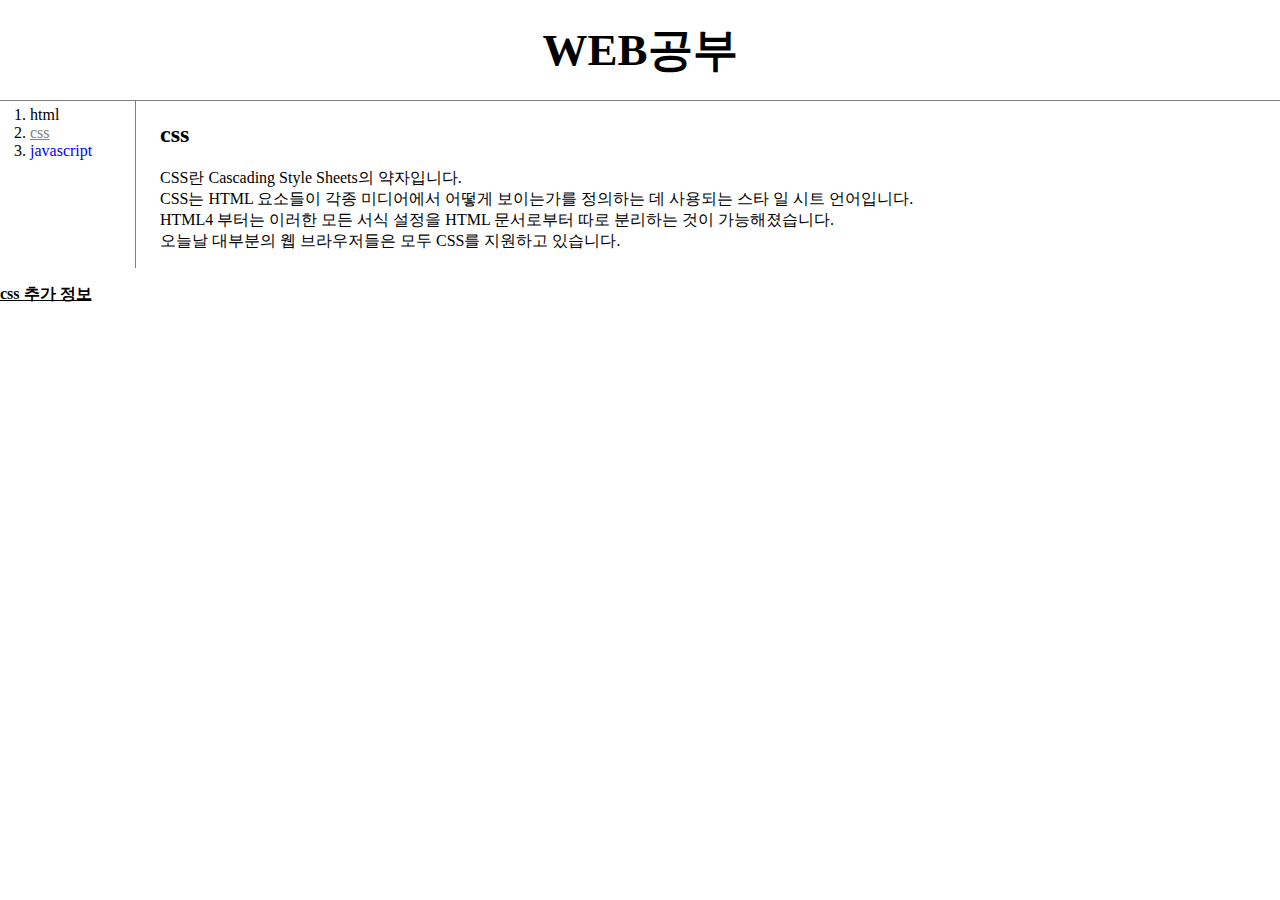
==== 2.html @ 45e80602 "Add files via upload" ====
<!doctype html>
<head><title>css</title>
<meta charset="utf-8">
<link rel="stylesheet" href="styles.css">
<!-- Global site tag (gtag.js) - Google Analytics -->
<script async src="https://www.googletagmanager.com/gtag/js?id=G-2MRJF0KWKS"></script>
<script>
  window.dataLayer = window.dataLayer || [];
  function gtag(){dataLayer.push(arguments);}
  gtag('js', new Date());

  gtag('config', 'G-2MRJF0KWKS');
</script>
</head>
<body>
  <h1><a href="index.html">WEB공부</a></h1>
<div id="grid">
    <ol>
      <li><a href="1.html">html</a></li>
      <li><a href="2.html"
        style="color:gray;text-decoration:underline">css</a></li>
      <li><a href="3.html" id="active">javascript</a></li>
    </ol>
  <div id="article">
      <h2>css</h2>
      <p>
      CSS란 Cascading Style Sheets의 약자입니다.<br>
      CSS는 HTML 요소들이 각종 미디어에서 어떻게 보이는가를 정의하는 데 사용되는 스타  일 시트 언어입니다.<br>
      HTML4 부터는 이러한 모든 서식 설정을 HTML 문서로부터 따로 분리하는 것이 가능해졌습니다.<br>
      오늘날 대부분의 웹 브라우저들은 모두 CSS를 지원하고 있습니다.</span>
    </p>
  </div>
</div>
<p><strong>
  <a href="http://tcpschool.com/html/html_expand_css" target="_brank" title="css 추가정보"; style="text-decoration:underline">css 추가 정보</a>
</strong></p>
</body>
</html>
---- styles.css ----
body{
  margin:0;
}
  #active {
  color:blue;
}
  a {
  color:black;
  text-decoration:none;
}
  h1{
 font-size:45px;
 text-align: center;
 border-bottom:1px solid gray;
 margin:0;
 padding:20px;
}
ol{
  border-right:1px solid gray;
  width:100px;
  margin:0;
  padding:5px;
}
  #grid{
    display: grid;
    grid-template-columns:150px 1fr;
  }
  #grid ol{
    padding-left:30px;
  }
 #article{
   padding-left:10px;
 }
 @media(max-width:800px) {
   #grid{
     display: block;
   }
   ol{
     border-right:none;
   }
   h1{
     border-bottom:none;
  }
}
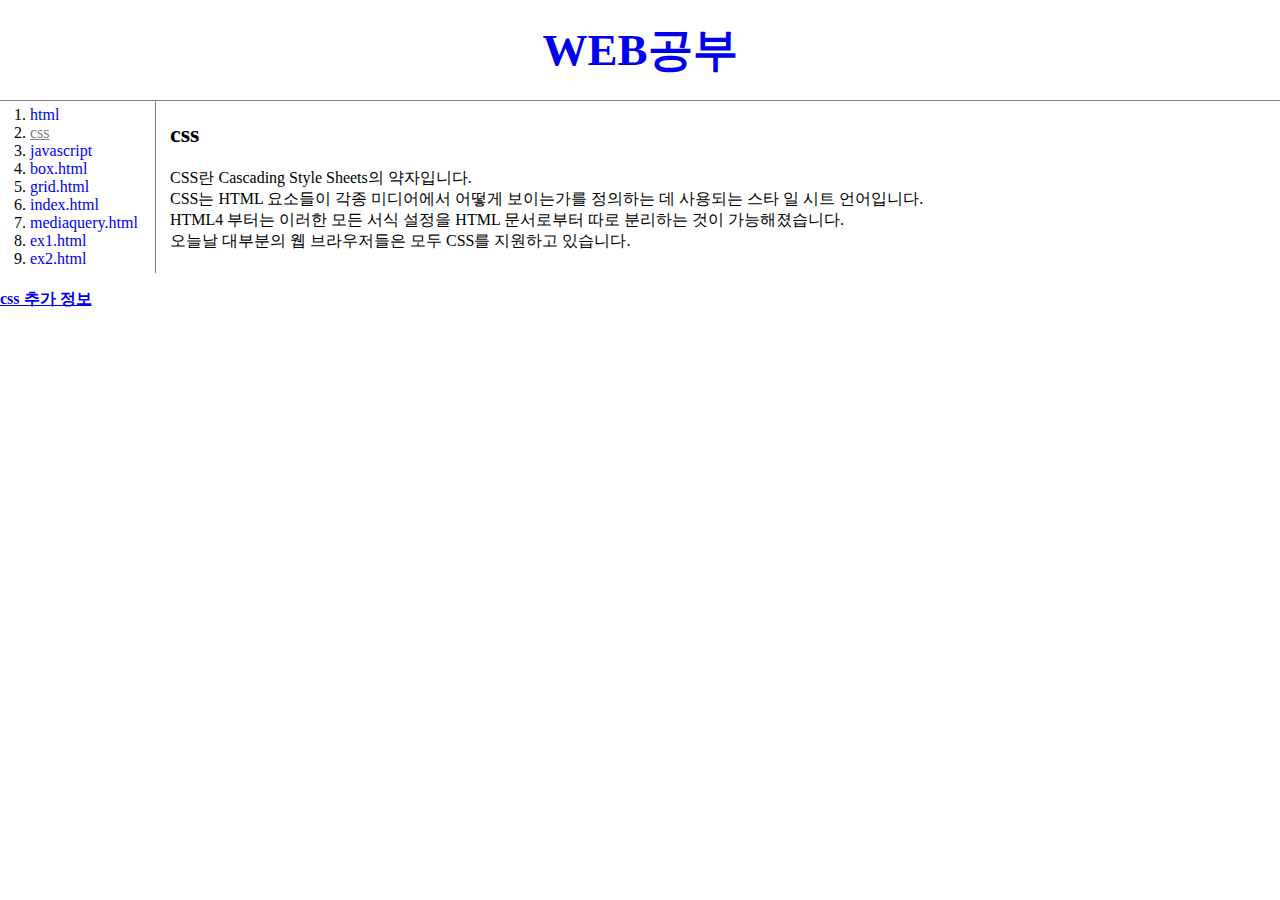
==== commit 52f59d61: "Add files via upload" ====
--- a/2.html
+++ b/2.html
@@ -20,6 +20,12 @@
       <li><a href="2.html"
         style="color:gray;text-decoration:underline">css</a></li>
       <li><a href="3.html" id="active">javascript</a></li>
+      <li><a href="box.html">box.html</a></li>
+      <li><a href="grid.html">grid.html</a></li>
+      <li><a href="index.html">index.html</a></li>
+      <li><a href="mediaquery.html">mediaquery.html</a></li>
+      <li><a href="../java/ex1.html">ex1.html</a></li>
+      <li><a href="../java/ex2.html">ex2.html</a></li>
     </ol>
   <div id="article">
       <h2>css</h2>
--- a/styles.css
+++ b/styles.css
@@ -4,8 +4,7 @@
   #active {
   color:blue;
 }
-  a {
-  color:black;
+a {
   text-decoration:none;
 }
   h1{
@@ -17,13 +16,13 @@
 }
 ol{
   border-right:1px solid gray;
-  width:100px;
+  width:120px;
   margin:0;
   padding:5px;
 }
   #grid{
     display: grid;
-    grid-template-columns:150px 1fr;
+    grid-template-columns:160px 1fr;
   }
   #grid ol{
     padding-left:30px;
